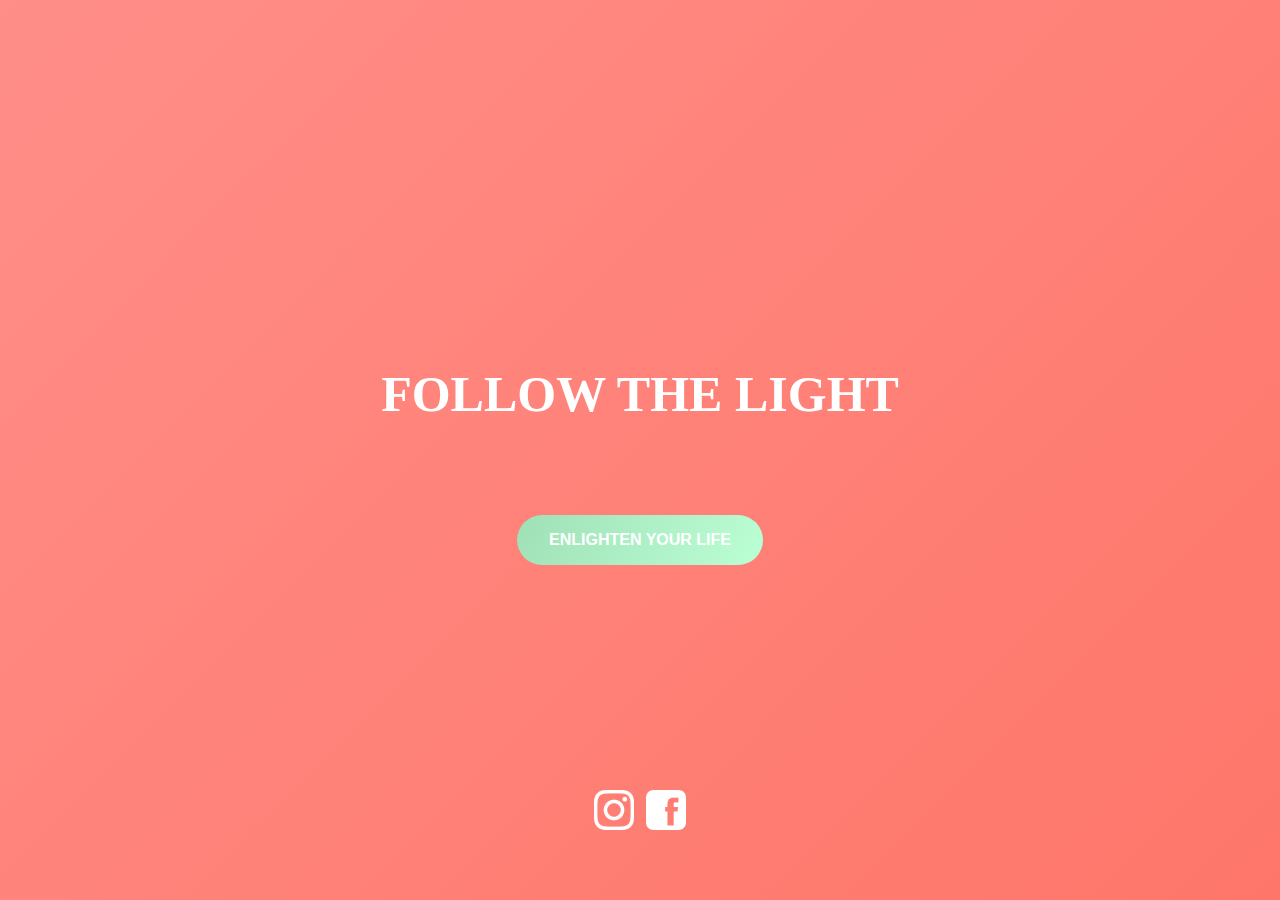
==== Lightdrop.html @ 4bc90a92 "0" ====
<!DOCTYPE html>
<!-- saved from url=(0020)http://lightdrop.it/ -->
<html lang="en" dir="ltr"><head><meta http-equiv="Content-Type" content="text/html; charset=UTF-8">
    <title>Lightdrop</title>
    <link rel="shortcut icon" href="http://lightdrop.it/img/icon.png">

    <meta name="viewport" content="width=device-width, initial-scale=1.0">

<style>

@font-face {
    font-family: 'Montserrat';
    src: url('font/Montserrat-SemiBold.woff2') format('woff2'),
        url('font/Montserrat-SemiBold.woff') format('woff');
    font-weight: 600;
    font-style: normal;
}
@font-face {
    font-family: 'Montserrat';
    src: url('font/Montserrat-ExtraBold.woff2') format('woff2'),
        url('font/Montserrat-ExtraBold.woff') format('woff');
    font-weight: 800;
    font-style: normal;
}
body {
	width: 100wh;
	height: 90vh;
	color: #fff;
	background: linear-gradient(-45deg, #FF4239, #FE6F61, #FE6F61, #FF8E88);
	background-size: 400% 400%;
	-webkit-animation: Gradient 7s ease infinite;
	-moz-animation: Gradient 7s ease infinite;
	animation: Gradient 7s ease infinite;
}

@-webkit-keyframes Gradient {
	0% {
		background-position: 0% 50%;
    background: linear-gradient(-45deg, #FF4239, #FE6F61, #FE6F61, #FF8E88);
	}
	50% {
		background-position: 100% 50%
	}
	100% {
		background-position: 0% 50%
	}
}

@-moz-keyframes Gradient {
	0% {
		background-position: 0% 50%
	}
	50% {
		background-position: 100% 50%
	}
	100% {
		background-position: 0% 50%
	}
}

@keyframes Gradient {
	0% {
		background-position: 0% 50%
	}
	50% {
		background-position: 100% 50%
	}
	100% {
		background-position: 0% 50%
	}
}
.icona {
      width: 40px;
      transition: 0.3s;
      position: absolute;
      transform: translate(-50%,-50%);
      top: 90%;
        height: auto;
}
.icona:hover{
  width:45px;
}

a{
  text-decoration: none;
}


h1,
h6 {
	font-family: 'Montserrat';
	font-weight: 800;
  text-align: center;
    transform: translate(-50%,-50%);
	position: absolute;
	top: 40%;
	left: 50%;
  font-size: 50px;

}


h2 {
	font-family: 'Montserrat';
	font-weight: 600;
  font-size: 20px;
	text-align: center;
	position: absolute;
    transform: translate(-50%,-50%);
	top: 50%;
	left: 50%;
}

#facebook
{
left: 52%;

}

#instagram
{
left: 48%;

}

@media only screen and (max-width: 600px){
  h1{
    font-size: 30px
  }
  h2{
    font-size: 15px
  }
  #instagram{
    left: 44%
  }
  #facebook{
    left: 56%
  }
  .icona{
    width: 30px
  }

}

</style>
    <title></title>

    <link rel="stylesheet" type="text/css" href="css/base.css" />
    <link rel="stylesheet" type="text/css" href="css/demo1.css" />
    <script>document.documentElement.className="js";var supportsCssVars=function(){var e,t=document.createElement("style");return t.innerHTML="root: { --tmp-var: bold; }",document.head.appendChild(t),e=!!(window.CSS&&window.CSS.supports&&window.CSS.supports("font-weight","var(--tmp-var)")),t.parentNode.removeChild(t),e};supportsCssVars()||alert("Please view this demo in a modern browser that supports CSS Variables.");</script>


  </head>
  <body>
<h1>FOLLOW THE LIGHT</h1>

<a  href="https://goo.gl/forms/20ntktBcPRSoqpxg1"><input class="form__buttonn" type="submit" name="register" value="ENLIGHTEN YOUR LIFE"></a>





<a href="https://www.instagram.com/Lightdrop_Italy" target="_blank">	<img src="./Lightdrop_files/instagram.png" id="instagram" class="icona">  </a>
<a href="https://www.facebook.com/lightdrop.italy/" target="_blank">	<img src="./Lightdrop_files/facebook.png" id="facebook" class="icona">  </a>


<script src="js/demo.js"></script>
<script src="js/TweenMax.min.js"></script>
<script src="js/nearby.js"></script>
<script src="js/demo1.js"></script>



</body></html>
---- css/demo1.css ----
.demo-1 {
	--color-text: #ffffff;
	--color-bg: #3932ad;
	--color-link: #f9cb33;
	--color-link-hover: #7b42ce;
	--color-info: #ffffff;
}

.content--fixed {
	grid-template-areas: 'header ...'
	'... ...'
	'demos info';
}

.form {
	background: #f4f5f7;
	border-radius: 20px;
	padding: 6.5rem 2rem 2rem;
	box-shadow: 1px 1px 10px rgba(0,0,0,0.05);
	position: relative;
	display: grid;
	grid-template-columns: repeat(2,280px);
	grid-row-gap: 2rem;
	grid-column-gap: 1rem;
	color: #a8aac5;
}

.form::before {
	content: 'Create an account';
	display: block;
	padding: 1.5rem 2rem;
	position: absolute;
	top: 0;
	left: 0;
	width: 100%;
	color: #FE6F61;
	background: #fff;
	border-radius: 20px 20px 0 0;
	font-size: 1.5rem;
}

.form__title {
	font-size: 1.5rem;
	margin: 0 0 3rem;
}

.form__item {
	position: relative;
	display: flex;
	flex-direction: column;
}

.form__item--full {
	grid-column: 1 / span 2;
}

.form__item--actions {
	justify-content: center;
	font-size: 0.8rem;
	grid-template-columns: 3fr 1fr;
}

.form__label {
	display: block;
	font-size: 0.85rem;
	font-weight: bold;
	padding: 0 0 0.5rem;
}

.form__input {
	border-radius: 5px;
	height: 3rem;
	padding: 1rem;
	width: 100%;
	border: 0;
	font-weight: bold;
	color: #155bda;
}

.form__error {
	width: 100%;
    height: 3rem;
 	border: 3px solid #e21084;
    border-radius: 5px;
    position: absolute;
    bottom: 0;
    pointer-events: none;
    opacity: 0;
}

.form__input:focus {
	border-color: #4facfe;
	outline: none;
}

.form__password-strength {
	position: absolute;
	font-size: 0.75rem;
}

.form__link {
	font-weight: bold;
	white-space: nowrap;
}

.form__button {
	padding: 1rem 2rem;
	font-weight: bold;
	font-size: 1rem;
	border: 0;
	background-image: linear-gradient(-60deg, #FE6F61 0%, #FF4239 100%);
	border-radius: 30px;
	color: #fff;
	align-self: center;
}

.form__buttonn {
	padding: 1rem 2rem;
	font-weight: bold;
	font-size: 1rem;
	border: 0;
	background-image: linear-gradient(-60deg, #BBFFD5 0%, #A0E0B7 100%);
	border-radius: 30px;
	color: #fff;
	align-self: center;
	position: absolute;
	top: 60%;
	left: 50%;
	transform: translate(-50%,-50%);
}

.form__button:focus {
	outline: none;
}

.form__button:hover {
	background: #2a2aad;
}

.form__buttonn:hover {
	background: #A0E0B7;
}

@media screen and (max-width: 55em) {
	.form {
		width: 80%;
		margin: 0 auto;
		grid-template-columns: 100%;
	}
	.form__item--full {
	    grid-column: 1 / span 1;
	}
}
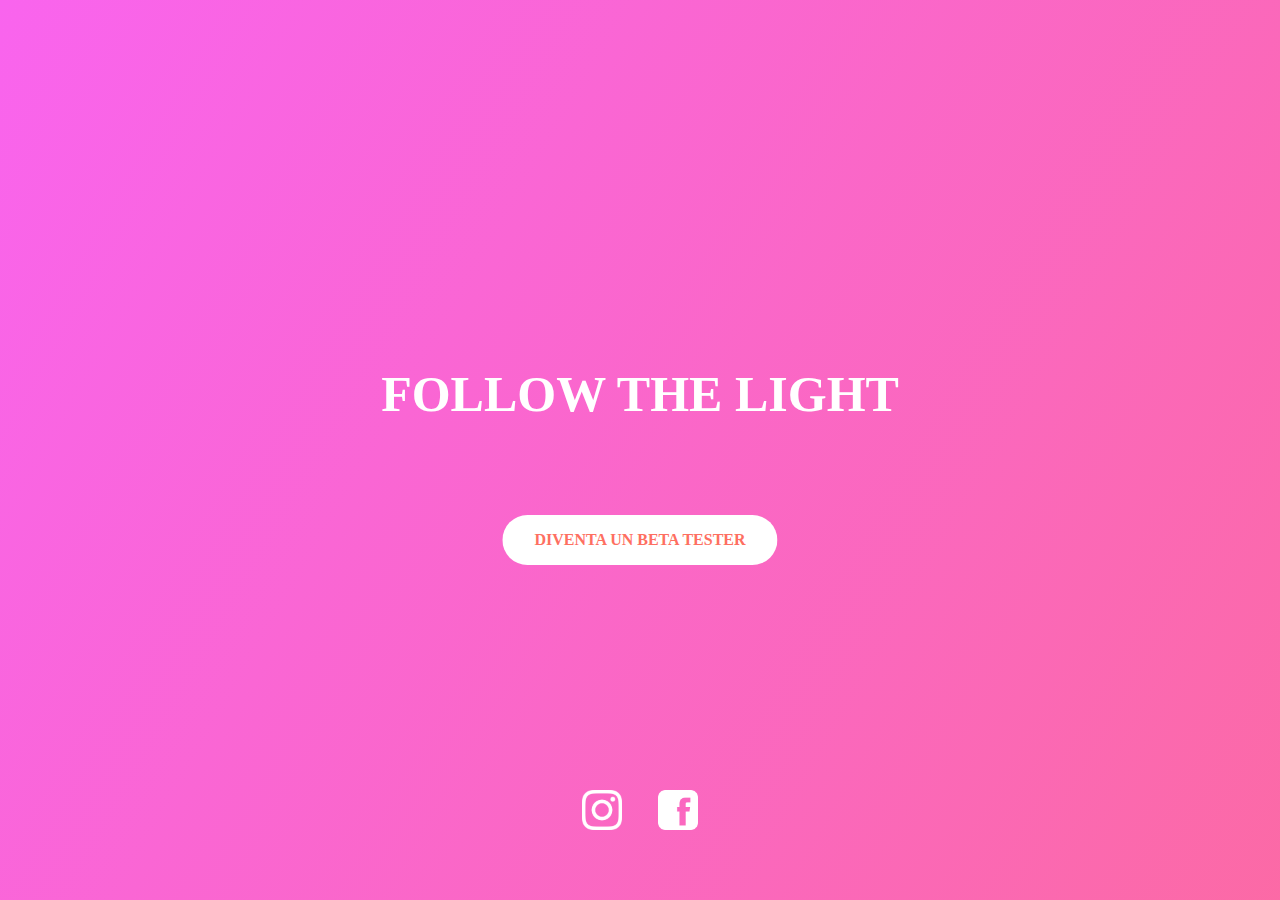
==== commit ed2a75f3: "asd" ====
--- a/Lightdrop.html
+++ b/Lightdrop.html
@@ -9,16 +9,16 @@
 <style>
 
 @font-face {
-    font-family: 'Montserrat';
-    src: url('font/Montserrat-SemiBold.woff2') format('woff2'),
-        url('font/Montserrat-SemiBold.woff') format('woff');
+    font-family: 'report';
+    src: url('font/report.ttf') format('ttf'),
+        url('font/report.ttf') format('ttf');
     font-weight: 600;
     font-style: normal;
 }
 @font-face {
-    font-family: 'Montserrat';
-    src: url('font/Montserrat-ExtraBold.woff2') format('woff2'),
-        url('font/Montserrat-ExtraBold.woff') format('woff');
+    font-family: 'report';
+    src: url('font/report.ttf') format('ttf'),
+        url('font/report.ttf') format('ttf');
     font-weight: 800;
     font-style: normal;
 }
@@ -26,7 +26,7 @@
 	width: 100wh;
 	height: 90vh;
 	color: #fff;
-	background: linear-gradient(-45deg, #FF4239, #FE6F61, #FE6F61, #FF8E88);
+	background: linear-gradient(120deg, #F964EE, #FE6F61, #FF3C00);
 	background-size: 400% 400%;
 	-webkit-animation: Gradient 7s ease infinite;
 	-moz-animation: Gradient 7s ease infinite;
@@ -36,7 +36,7 @@
 @-webkit-keyframes Gradient {
 	0% {
 		background-position: 0% 50%;
-    background: linear-gradient(-45deg, #FF4239, #FE6F61, #FE6F61, #FF8E88);
+    background: linear-gradient(120deg, #F964EE,  #FE6F61, #FF3C00);
 	}
 	50% {
 		background-position: 100% 50%
@@ -113,13 +113,13 @@
 
 #facebook
 {
-left: 52%;
+left: 53%;
 
 }
 
 #instagram
 {
-left: 48%;
+left: 47%;
 
 }
 
@@ -154,7 +154,7 @@
   <body>
 <h1>FOLLOW THE LIGHT</h1>
 
-<a  href="https://goo.gl/forms/20ntktBcPRSoqpxg1"><input class="form__buttonn" type="submit" name="register" value="ENLIGHTEN YOUR LIFE"></a>
+<a  href="https://goo.gl/forms/20ntktBcPRSoqpxg1"><input class="form__buttonn" type="submit" name="register" value="DIVENTA UN BETA TESTER"></a>
 
 
 
--- a/css/demo1.css
+++ b/css/demo1.css
@@ -1,9 +1,24 @@
+@font-face {
+    font-family: 'Montserrat';
+    src: url('font/Montserrat-SemiBold.woff2') format('woff2'),
+        url('font/Montserrat-SemiBold.woff') format('woff');
+    font-weight: 600;
+    font-style: normal;
+}
+@font-face {
+    font-family: 'Montserrat';
+    src: url('font/Montserrat-ExtraBold.woff2') format('woff2'),
+        url('font/Montserrat-ExtraBold.woff') format('woff');
+    font-weight: 800;
+    font-style: normal;
+}
+
 .demo-1 {
-	--color-text: #ffffff;
+	--color-text: #fe6f61;
 	--color-bg: #3932ad;
 	--color-link: #f9cb33;
 	--color-link-hover: #7b42ce;
-	--color-info: #ffffff;
+	--color-info: #fe6f61;
 }
 
 .content--fixed {
@@ -116,14 +131,18 @@
 
 .form__buttonn {
 	padding: 1rem 2rem;
-	font-weight: bold;
+	font-weight: ;
 	font-size: 1rem;
 	border: 0;
-	background-image: linear-gradient(-60deg, #BBFFD5 0%, #A0E0B7 100%);
+	background-image: linear-gradient(-60deg, #ffffff 0%, #ffffff 100%);
 	border-radius: 30px;
-	color: #fff;
+	color: #fe6f61;
 	align-self: center;
 	position: absolute;
+	font-family: 'Montserrat';
+	font-weight: 700;
+
+
 	top: 60%;
 	left: 50%;
 	transform: translate(-50%,-50%);
@@ -134,11 +153,18 @@
 }
 
 .form__button:hover {
-	background: #2a2aad;
+	background: #fe6f61;
+}
+
+@keyframes glow {
+	from{ box-shadow: 0px 0px 0px white; }
+	to{box-shadow: 0px 0px 35px white;}
 }
 
 .form__buttonn:hover {
-	background: #A0E0B7;
+	background: #fff;
+	animation: glow 0.2s forwards;
+	cursor: pointer;
 }
 
 @media screen and (max-width: 55em) {
